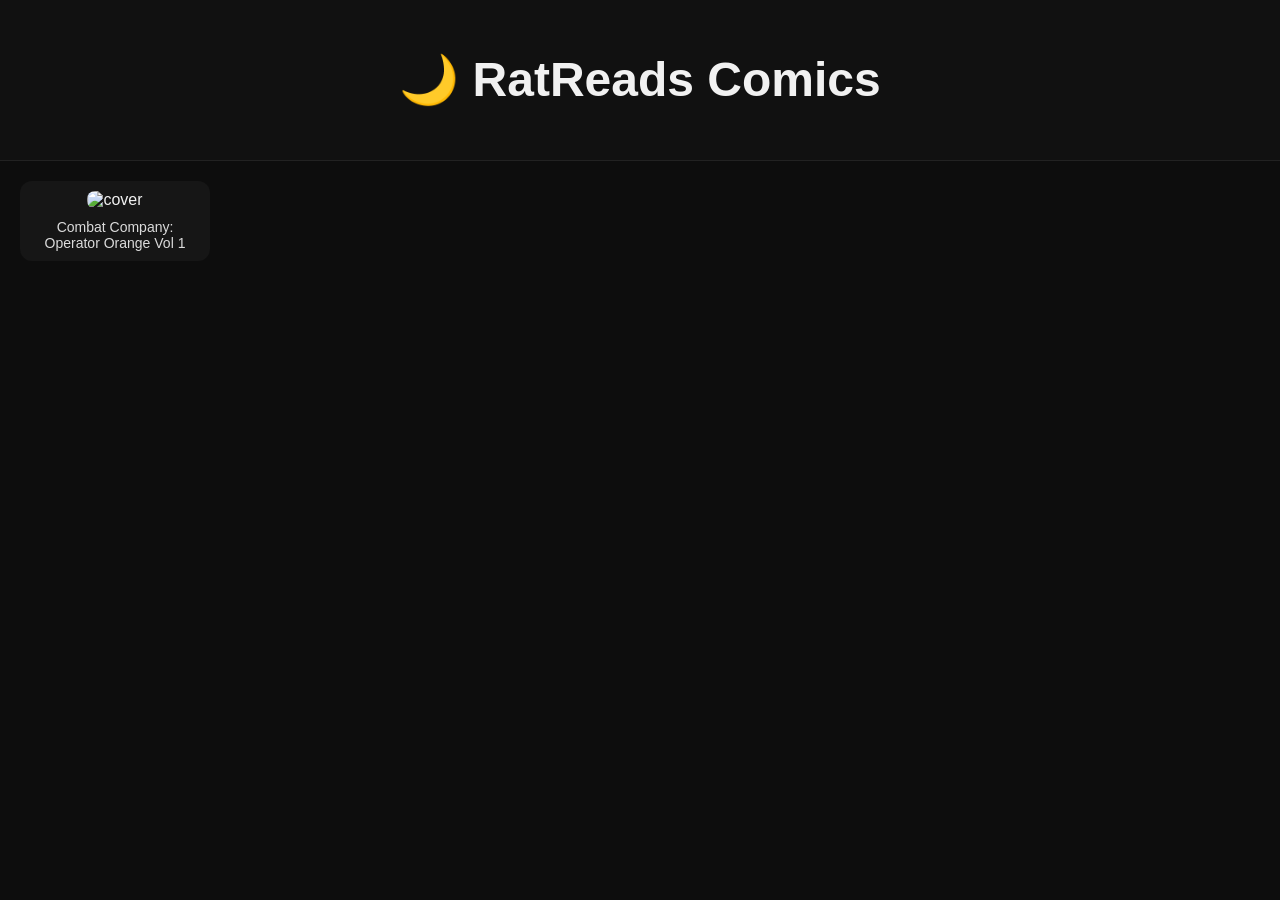
==== index.html @ 1d916f2b "General Website" ====
<!DOCTYPE html>
<html lang="en">
<head>
    <meta charset="UTF-8" />
    <meta name="viewport" content="width=device-width, initial-scale=1.0" />
    <title>RatReads Comics</title>
    <link rel="stylesheet" href="style.css" />
</head>
<body>
    <header>
        <h1>🌙 RatReads Comics</h1>
    </header>

    <main class="comic-grid" id="comicGrid"></main>

    <script src="script.js"></script>
</body>
</html>
---- style.css ----
body {
    margin: 0;
    font-family: Arial, sans-serif;
    background-color: #0d0d0d;
    color: #f1f1f1;
}

header {
    padding: 20px;
    text-align: center;
    font-size: 24px;
    background: #111;
    border-bottom: 1px solid #222;
}

.comic-grid {
    display: grid;
    grid-template-columns: repeat(auto-fill, minmax(180px, 1fr));
    gap: 20px;
    padding: 20px;
}

.comic-card {
    background: #161616;
    border-radius: 12px;
    padding: 10px;
    cursor: pointer;
    transition: transform 0.2s, box-shadow 0.2s;
    text-align: center;
}

.comic-card:hover {
    transform: translateY(-5px);
    box-shadow: 0 0 15px rgba(255,255,255,0.08);
}

.comic-card img {
    width: 100%;
    height: 240px;
    object-fit: cover;
    border-radius: 8px;
    margin-bottom: 10px;
}

.comic-title {
    font-size: 14px;
    opacity: 0.9;
}

/* Scrollbar width */
  ::-webkit-scrollbar {
    width: 12px;
  }

  /* Track (background) */
  ::-webkit-scrollbar-track {
    background: #1a1a1a;
  }

  /* Handle (the draggable part) */
  ::-webkit-scrollbar-thumb {
    background: linear-gradient(180deg, #3b82f6, #2563eb);
    border-radius: 10px;
    border: 2px solid #1a1a1a;
  }

  /* Handle on hover */
  ::-webkit-scrollbar-thumb:hover {
    background: linear-gradient(180deg, #60a5fa, #3b82f6);
  }
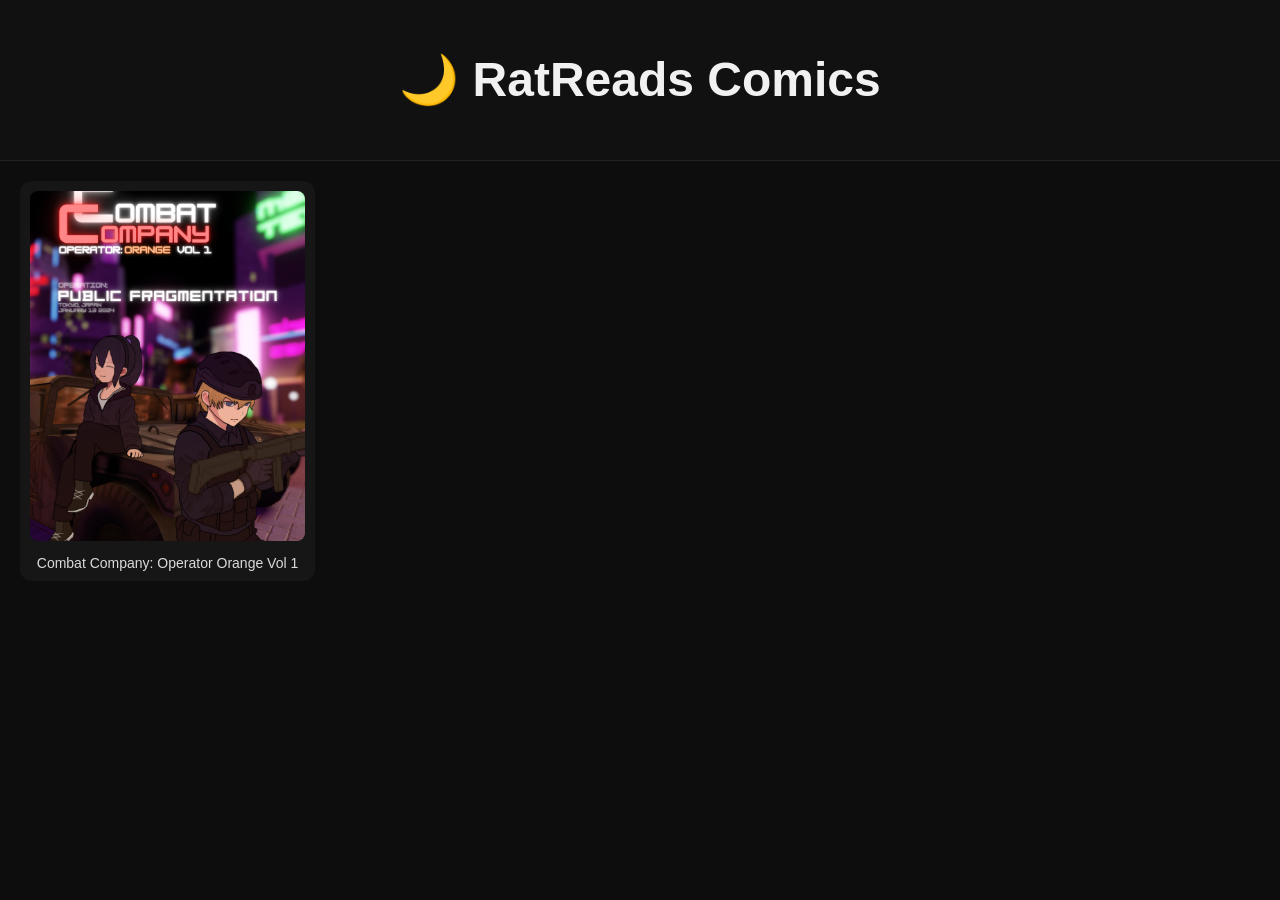
==== commit 9c04fb18: "Added Favicon" ====
--- a/index.html
+++ b/index.html
@@ -3,6 +3,7 @@
 <head>
     <meta charset="UTF-8" />
     <meta name="viewport" content="width=device-width, initial-scale=1.0" />
+    <link rel="icon" type="image/x-icon" href="/Covers/Icon.ico">
     <title>RatReads Comics</title>
     <link rel="stylesheet" href="style.css" />
 </head>
--- a/style.css
+++ b/style.css
@@ -15,7 +15,7 @@
 
 .comic-grid {
     display: grid;
-    grid-template-columns: repeat(auto-fill, minmax(180px, 1fr));
+    grid-template-columns: repeat(auto-fill, minmax(250px, 1fr));
     gap: 20px;
     padding: 20px;
 }
@@ -36,7 +36,7 @@
 
 .comic-card img {
     width: 100%;
-    height: 240px;
+    height: 350px;
     object-fit: cover;
     border-radius: 8px;
     margin-bottom: 10px;
